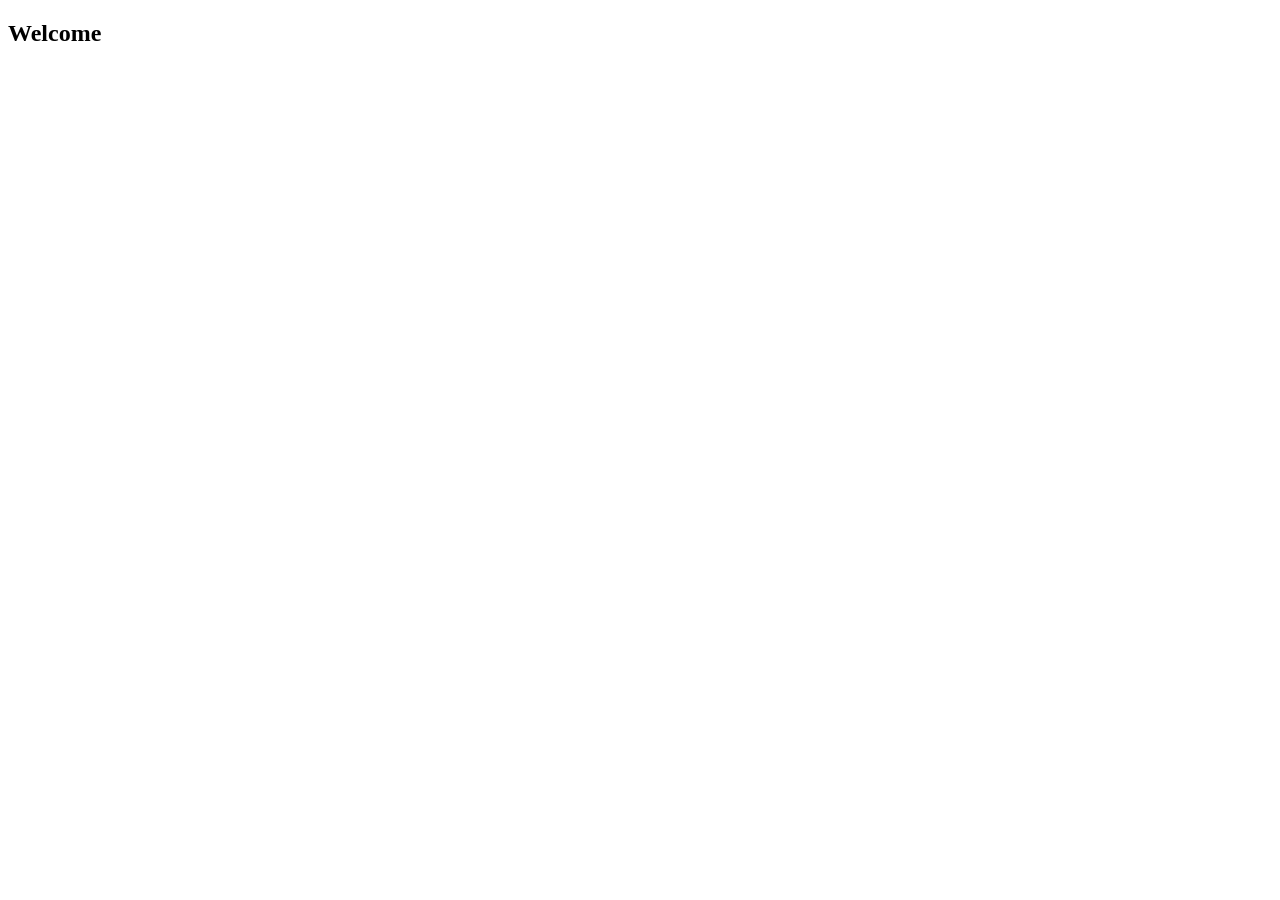
==== index.html @ 6f868c92 "Added index.html file" ====
<!DOCTYPE html>
<html lang="en">
<head>
  <meta charset="UTF-8">
  <meta name="viewport" content="width=device-width, initial-scale=1.0">
  <title>Document</title>
</head>
<body>
  <h2>Welcome</h2>
</body>
</html>
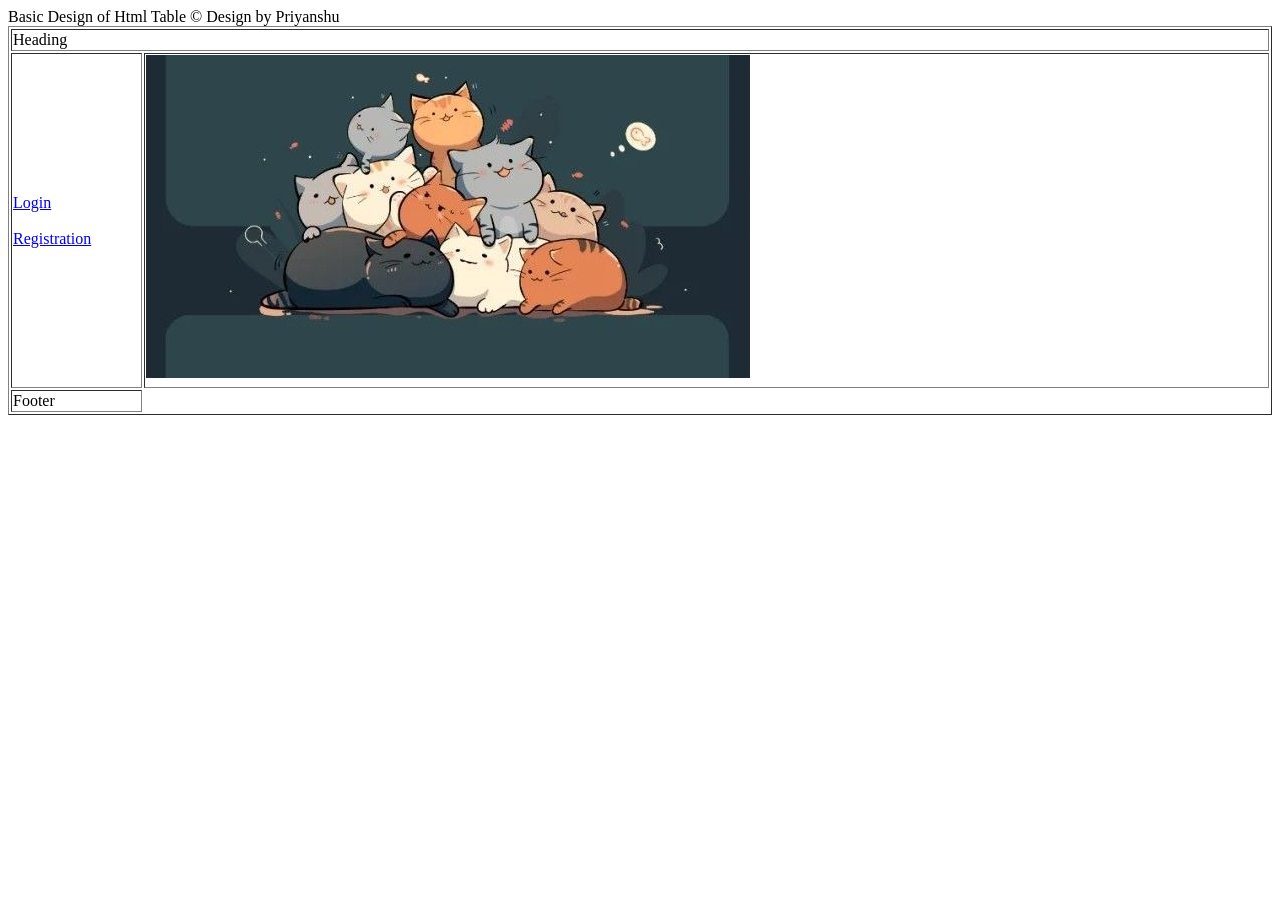
==== commit 9e1439f3: "HTML work done" ====
--- a/index.html
+++ b/index.html
@@ -1,11 +1,42 @@
 <!DOCTYPE html>
 <html lang="en">
-<head>
-  <meta charset="UTF-8">
-  <meta name="viewport" content="width=device-width, initial-scale=1.0">
-  <title>Document</title>
-</head>
-<body>
-  <h2>Welcome</h2>
-</body>
-</html>+  <head>
+    <meta charset="UTF-8" />
+    <meta name="viewport" content="width=device-width, initial-scale=1.0" />
+    <title>Document</title>
+  </head>
+  <body>
+    <table border="1" width="100%">
+      <thead>
+        Basic Design of Html Table
+      </thead>
+      <tbody>
+        <tr>
+          <td colspan="2">Heading</td>
+        </tr>
+        <tr>
+          <td>
+            <a href="login.html" target="myframe">Login</a>
+            <br /><br />
+            <a href="registration.html" target="myframe">Registration</a>
+          </td>
+          <td>
+            <iframe
+              src=".\images\89813a2bfc4925551fd337d01596b511.jpg"
+              frameborder="0"
+              height="327"
+              width="700"
+              name="myframe"
+            ></iframe>
+          </td>
+        </tr>
+        <tr>
+          <td>Footer</td>
+        </tr>
+      </tbody>
+      <tfoot>
+        &copy; Design by Priyanshu
+      </tfoot>
+    </table>
+  </body>
+</html>
